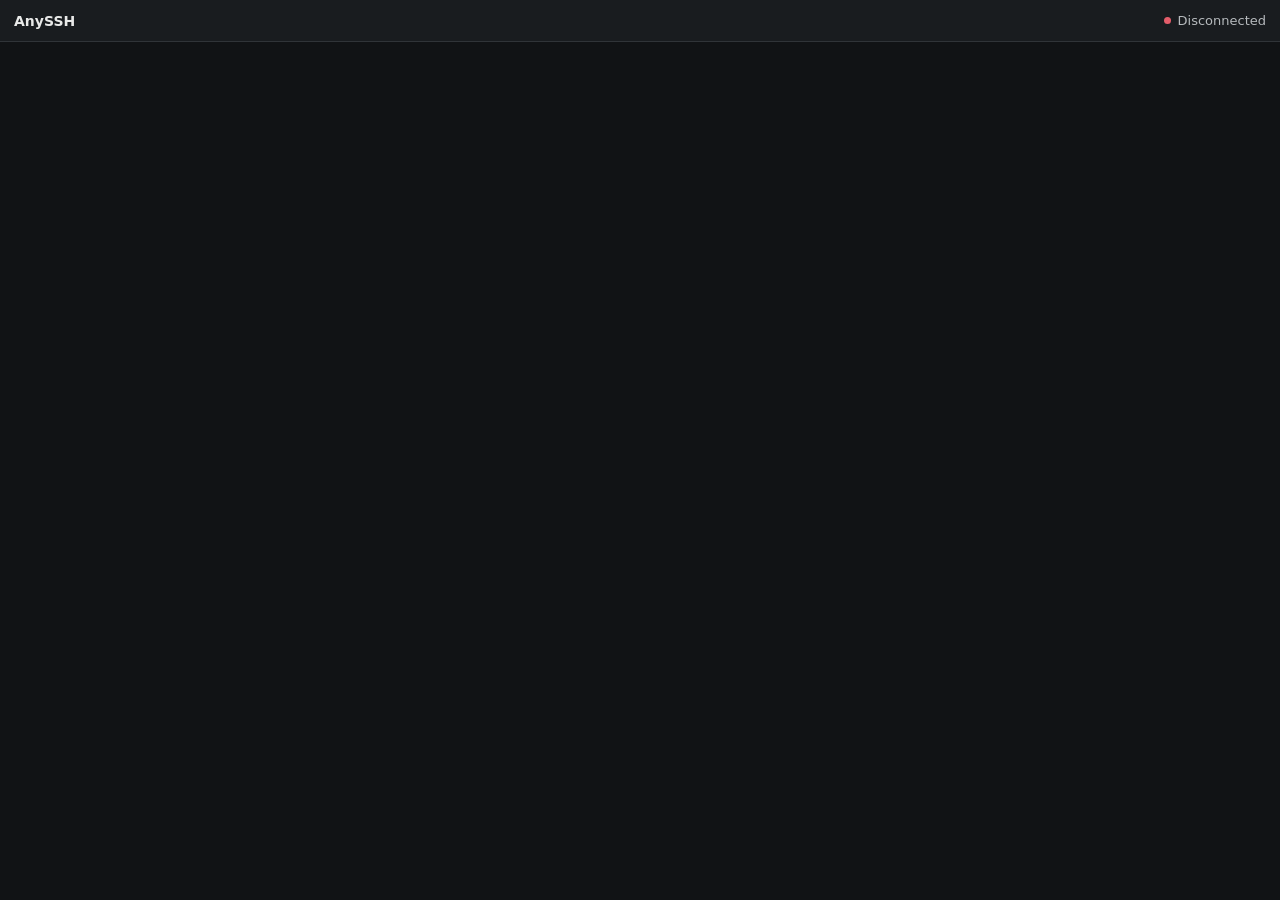
==== internal/server/web/index.html @ e2604866 "Initial AnySSH implementation" ====
<!doctype html>
<html lang="en">
<head>
  <meta charset="utf-8">
  <meta name="viewport" content="width=device-width, initial-scale=1, viewport-fit=cover">
  <title>AnySSH Terminal</title>
  <link rel="stylesheet" href="vendor/xterm.css">
  <link rel="stylesheet" href="app.css">
</head>
<body>
  <header>
    <strong>AnySSH</strong>
    <span id="status" data-state="connecting">Connecting</span>
  </header>
  <main id="terminal" aria-label="Remote terminal"></main>
  <script src="vendor/xterm.js"></script>
  <script src="vendor/addon-fit.js"></script>
  <script src="app.js"></script>
</body>
</html>
---- internal/server/web/vendor/xterm.css ----
/**
 * Copyright (c) 2014 The xterm.js authors. All rights reserved.
 * Copyright (c) 2012-2013, Christopher Jeffrey (MIT License)
 * https://github.com/chjj/term.js
 * @license MIT
 *
 * Permission is hereby granted, free of charge, to any person obtaining a copy
 * of this software and associated documentation files (the "Software"), to deal
 * in the Software without restriction, including without limitation the rights
 * to use, copy, modify, merge, publish, distribute, sublicense, and/or sell
 * copies of the Software, and to permit persons to whom the Software is
 * furnished to do so, subject to the following conditions:
 *
 * The above copyright notice and this permission notice shall be included in
 * all copies or substantial portions of the Software.
 *
 * THE SOFTWARE IS PROVIDED "AS IS", WITHOUT WARRANTY OF ANY KIND, EXPRESS OR
 * IMPLIED, INCLUDING BUT NOT LIMITED TO THE WARRANTIES OF MERCHANTABILITY,
 * FITNESS FOR A PARTICULAR PURPOSE AND NONINFRINGEMENT. IN NO EVENT SHALL THE
 * AUTHORS OR COPYRIGHT HOLDERS BE LIABLE FOR ANY CLAIM, DAMAGES OR OTHER
 * LIABILITY, WHETHER IN AN ACTION OF CONTRACT, TORT OR OTHERWISE, ARISING FROM,
 * OUT OF OR IN CONNECTION WITH THE SOFTWARE OR THE USE OR OTHER DEALINGS IN
 * THE SOFTWARE.
 *
 * Originally forked from (with the author's permission):
 *   Fabrice Bellard's javascript vt100 for jslinux:
 *   http://bellard.org/jslinux/
 *   Copyright (c) 2011 Fabrice Bellard
 *   The original design remains. The terminal itself
 *   has been extended to include xterm CSI codes, among
 *   other features.
 */

/**
 *  Default styles for xterm.js
 */

.xterm {
    cursor: text;
    position: relative;
    user-select: none;
    -ms-user-select: none;
    -webkit-user-select: none;
}

.xterm.focus,
.xterm:focus {
    outline: none;
}

.xterm .xterm-helpers {
    position: absolute;
    top: 0;
    /**
     * The z-index of the helpers must be higher than the canvases in order for
     * IMEs to appear on top.
     */
    z-index: 5;
}

.xterm .xterm-helper-textarea {
    padding: 0;
    border: 0;
    margin: 0;
    /* Move textarea out of the screen to the far left, so that the cursor is not visible */
    position: absolute;
    opacity: 0;
    left: -9999em;
    top: 0;
    width: 0;
    height: 0;
    z-index: -5;
    /** Prevent wrapping so the IME appears against the textarea at the correct position */
    white-space: nowrap;
    overflow: hidden;
    resize: none;
}

.xterm .composition-view {
    /* TODO: Composition position got messed up somewhere */
    background: #000;
    color: #FFF;
    display: none;
    position: absolute;
    white-space: nowrap;
    z-index: 1;
}

.xterm .composition-view.active {
    display: block;
}

.xterm .xterm-viewport {
    /* On OS X this is required in order for the scroll bar to appear fully opaque */
    background-color: #000;
    overflow-y: scroll;
    cursor: default;
    position: absolute;
    right: 0;
    left: 0;
    top: 0;
    bottom: 0;
}

.xterm .xterm-screen {
    position: relative;
}

.xterm .xterm-screen canvas {
    position: absolute;
    left: 0;
    top: 0;
}

.xterm-char-measure-element {
    display: inline-block;
    visibility: hidden;
    position: absolute;
    top: 0;
    left: -9999em;
    line-height: normal;
}

.xterm.enable-mouse-events {
    /* When mouse events are enabled (eg. tmux), revert to the standard pointer cursor */
    cursor: default;
}

.xterm.xterm-cursor-pointer,
.xterm .xterm-cursor-pointer {
    cursor: pointer;
}

.xterm.column-select.focus {
    /* Column selection mode */
    cursor: crosshair;
}

.xterm .xterm-accessibility:not(.debug),
.xterm .xterm-message {
    position: absolute;
    left: 0;
    top: 0;
    bottom: 0;
    right: 0;
    z-index: 10;
    color: transparent;
    pointer-events: none;
}

.xterm .xterm-accessibility-tree:not(.debug) *::selection {
  color: transparent;
}

.xterm .xterm-accessibility-tree {
  font-family: monospace;
  user-select: text;
  white-space: pre;
}

.xterm .xterm-accessibility-tree > div {
  transform-origin: left;
  width: fit-content;
}

.xterm .live-region {
    position: absolute;
    left: -9999px;
    width: 1px;
    height: 1px;
    overflow: hidden;
}

.xterm-dim {
    /* Dim should not apply to background, so the opacity of the foreground color is applied
     * explicitly in the generated class and reset to 1 here */
    opacity: 1 !important;
}

.xterm-underline-1 { text-decoration: underline; }
.xterm-underline-2 { text-decoration: double underline; }
.xterm-underline-3 { text-decoration: wavy underline; }
.xterm-underline-4 { text-decoration: dotted underline; }
.xterm-underline-5 { text-decoration: dashed underline; }

.xterm-overline {
    text-decoration: overline;
}

.xterm-overline.xterm-underline-1 { text-decoration: overline underline; }
.xterm-overline.xterm-underline-2 { text-decoration: overline double underline; }
.xterm-overline.xterm-underline-3 { text-decoration: overline wavy underline; }
.xterm-overline.xterm-underline-4 { text-decoration: overline dotted underline; }
.xterm-overline.xterm-underline-5 { text-decoration: overline dashed underline; }

.xterm-strikethrough {
    text-decoration: line-through;
}

.xterm-screen .xterm-decoration-container .xterm-decoration {
	z-index: 6;
	position: absolute;
}

.xterm-screen .xterm-decoration-container .xterm-decoration.xterm-decoration-top-layer {
	z-index: 7;
}

.xterm-decoration-overview-ruler {
    z-index: 8;
    position: absolute;
    top: 0;
    right: 0;
    pointer-events: none;
}

.xterm-decoration-top {
    z-index: 2;
    position: relative;
}



/* Derived from vs/base/browser/ui/scrollbar/media/scrollbar.css */

/* xterm.js customization: Override xterm's cursor style */
.xterm .xterm-scrollable-element > .scrollbar {
    cursor: default;
}

/* Arrows */
.xterm .xterm-scrollable-element > .scrollbar > .scra {
	cursor: pointer;
	font-size: 11px !important;
}

.xterm .xterm-scrollable-element > .visible {
	opacity: 1;

	/* Background rule added for IE9 - to allow clicks on dom node */
	background:rgba(0,0,0,0);

	transition: opacity 100ms linear;
	/* In front of peek view */
	z-index: 11;
}
.xterm .xterm-scrollable-element > .invisible {
	opacity: 0;
	pointer-events: none;
}
.xterm .xterm-scrollable-element > .invisible.fade {
	transition: opacity 800ms linear;
}

/* Scrollable Content Inset Shadow */
.xterm .xterm-scrollable-element > .shadow {
	position: absolute;
	display: none;
}
.xterm .xterm-scrollable-element > .shadow.top {
	display: block;
	top: 0;
	left: 3px;
	height: 3px;
	width: 100%;
	box-shadow: var(--vscode-scrollbar-shadow, #000) 0 6px 6px -6px inset;
}
.xterm .xterm-scrollable-element > .shadow.left {
	display: block;
	top: 3px;
	left: 0;
	height: 100%;
	width: 3px;
	box-shadow: var(--vscode-scrollbar-shadow, #000) 6px 0 6px -6px inset;
}
.xterm .xterm-scrollable-element > .shadow.top-left-corner {
	display: block;
	top: 0;
	left: 0;
	height: 3px;
	width: 3px;
}
.xterm .xterm-scrollable-element > .shadow.top.left {
	box-shadow: var(--vscode-scrollbar-shadow, #000) 6px 0 6px -6px inset;
}
---- internal/server/web/app.css ----
:root {
  color-scheme: dark;
  font-family: ui-monospace, SFMono-Regular, Menlo, Monaco, Consolas, monospace;
  background: #111315;
  color: #e8e9e8;
}

* { box-sizing: border-box; }

html, body {
  width: 100%;
  height: 100%;
  margin: 0;
  overflow: hidden;
}

body {
  display: grid;
  grid-template-rows: 42px minmax(0, 1fr);
  background: #111315;
}

header {
  display: flex;
  align-items: center;
  justify-content: space-between;
  padding: env(safe-area-inset-top) max(14px, env(safe-area-inset-right)) 0 max(14px, env(safe-area-inset-left));
  border-bottom: 1px solid #303438;
  background: #191c1f;
  font-family: system-ui, sans-serif;
  font-size: 13px;
  letter-spacing: 0;
}

header strong { font-size: 14px; }

#status {
  display: inline-flex;
  align-items: center;
  gap: 7px;
  color: #b6babd;
}

#status::before {
  width: 7px;
  height: 7px;
  border-radius: 50%;
  background: #d3a53b;
  content: "";
}

#status[data-state="connected"]::before { background: #42b883; }
#status[data-state="offline"]::before { background: #e35d6a; }

#terminal {
  min-width: 0;
  min-height: 0;
  padding: 10px 8px max(8px, env(safe-area-inset-bottom));
}

.xterm { height: 100%; }
.xterm-viewport { scrollbar-color: #4d5358 #191c1f; }
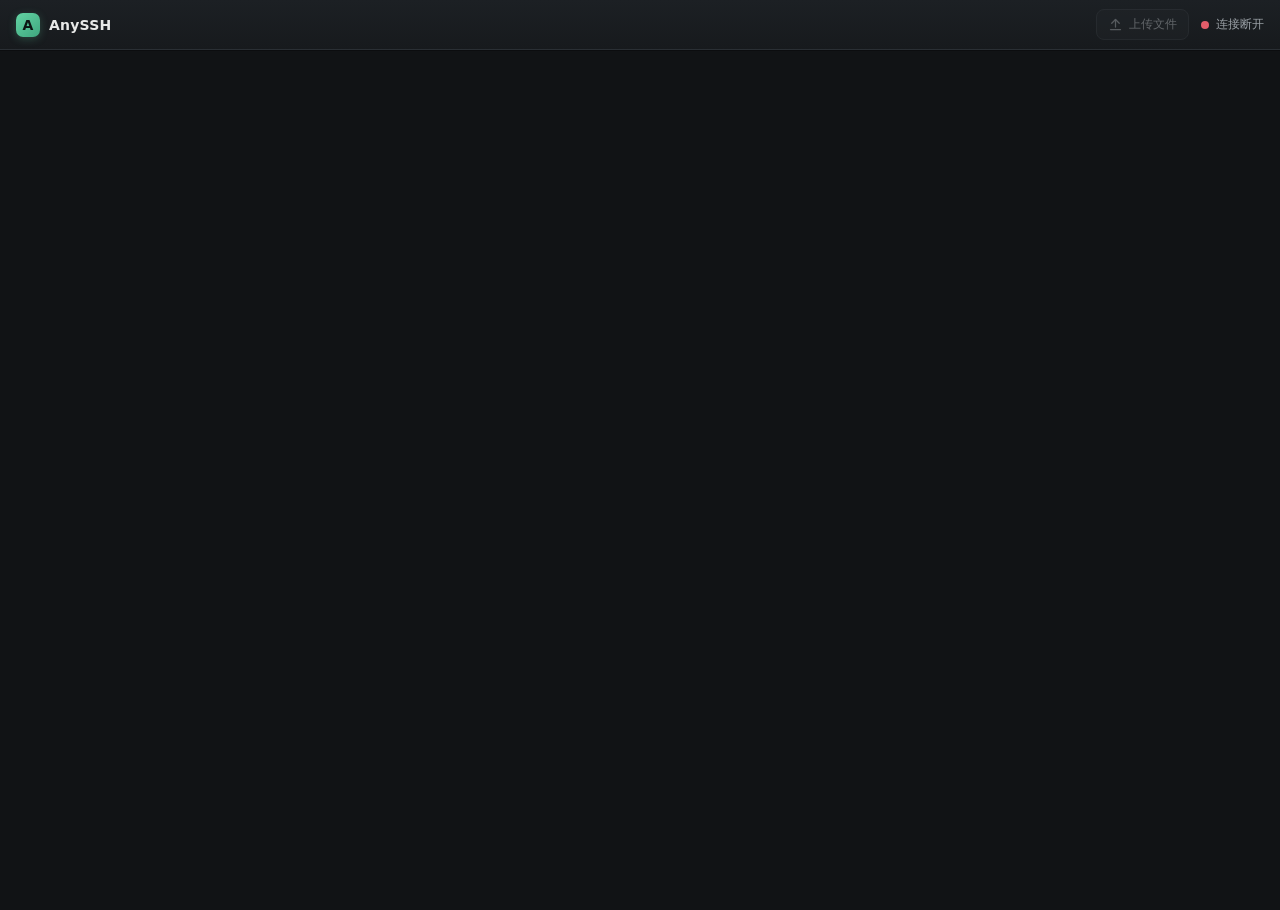
==== commit dd292419: "feat: enhance client management UI and functionality - Refactor client row rendering to use a card l" ====
--- a/internal/server/web/index.html
+++ b/internal/server/web/index.html
@@ -9,10 +9,32 @@
 </head>
 <body>
   <header>
-    <strong>AnySSH</strong>
-    <span id="status" data-state="connecting">Connecting</span>
+    <div class="brand">
+      <span class="brand-mark" aria-hidden="true">A</span>
+      <span class="brand-name">AnySSH</span>
+    </div>
+    <div class="header-right">
+      <button id="uploadButton" class="icon-button" type="button" title="上传文件到当前目录" disabled>
+        <svg viewBox="0 0 24 24" width="15" height="15" aria-hidden="true" fill="none" stroke="currentColor" stroke-width="2" stroke-linecap="round" stroke-linejoin="round"><path d="M12 16V4"/><path d="m6 10 6-6 6 6"/><path d="M4 20h16"/></svg>
+        <span>上传文件</span>
+      </button>
+      <span id="status" data-state="connecting">
+        <span class="status-dot" aria-hidden="true"></span>
+        <span class="status-text">连接中</span>
+      </span>
+      <input id="fileInput" type="file" hidden>
+    </div>
   </header>
-  <main id="terminal" aria-label="Remote terminal"></main>
+  <main class="terminal-wrap">
+    <div id="terminal" aria-label="Remote terminal"></div>
+    <div id="dropzone" class="dropzone" aria-hidden="true">
+      <div class="dropzone-inner">
+        <svg viewBox="0 0 24 24" width="34" height="34" fill="none" stroke="currentColor" stroke-width="1.6" stroke-linecap="round" stroke-linejoin="round"><path d="M12 16V4"/><path d="m6 10 6-6 6 6"/><path d="M4 20h16"/></svg>
+        <span>释放以上传到当前目录</span>
+        <small>单文件最大 64 MiB</small>
+      </div>
+    </div>
+  </main>
   <script src="vendor/xterm.js"></script>
   <script src="vendor/addon-fit.js"></script>
   <script src="app.js"></script>
--- a/internal/server/web/app.css
+++ b/internal/server/web/app.css
@@ -1,8 +1,16 @@
 :root {
   color-scheme: dark;
+  --bg: #111315;
+  --panel: #191c1f;
+  --panel-2: #23272b;
+  --border: #2a2f34;
+  --text: #e8e9e8;
+  --muted: #9aa0a6;
+  --brand: #63d4a3;
+  --brand-dim: #3fa77f;
   font-family: ui-monospace, SFMono-Regular, Menlo, Monaco, Consolas, monospace;
-  background: #111315;
-  color: #e8e9e8;
+  background: var(--bg);
+  color: var(--text);
 }
 
 * { box-sizing: border-box; }
@@ -16,47 +24,142 @@
 
 body {
   display: grid;
-  grid-template-rows: 42px minmax(0, 1fr);
-  background: #111315;
+  grid-template-rows: 50px minmax(0, 1fr);
+  background: var(--bg);
 }
 
 header {
   display: flex;
   align-items: center;
   justify-content: space-between;
-  padding: env(safe-area-inset-top) max(14px, env(safe-area-inset-right)) 0 max(14px, env(safe-area-inset-left));
-  border-bottom: 1px solid #303438;
-  background: #191c1f;
+  padding: env(safe-area-inset-top) max(16px, env(safe-area-inset-right)) 0 max(16px, env(safe-area-inset-left));
+  border-bottom: 1px solid var(--border);
+  background: linear-gradient(180deg, #1c2024, #171a1d);
+  box-shadow: 0 1px 0 rgba(0, 0, 0, 0.3);
   font-family: system-ui, sans-serif;
   font-size: 13px;
-  letter-spacing: 0;
 }
 
-header strong { font-size: 14px; }
+.brand {
+  display: inline-flex;
+  align-items: center;
+  gap: 9px;
+}
+
+.brand-mark {
+  display: grid;
+  place-items: center;
+  width: 24px;
+  height: 24px;
+  border-radius: 7px;
+  background: linear-gradient(140deg, var(--brand), var(--brand-dim));
+  color: #0c1512;
+  font-weight: 700;
+  font-size: 14px;
+  box-shadow: 0 2px 8px rgba(99, 212, 163, 0.25);
+}
+
+.brand-name {
+  font-weight: 600;
+  font-size: 14px;
+  letter-spacing: 0.2px;
+}
+
+.header-right {
+  display: inline-flex;
+  align-items: center;
+  gap: 12px;
+}
+
+.icon-button {
+  display: inline-flex;
+  align-items: center;
+  gap: 6px;
+  font: inherit;
+  font-size: 12px;
+  color: #cdd2d6;
+  background: var(--panel-2);
+  border: 1px solid #3a3f44;
+  border-radius: 8px;
+  padding: 6px 11px;
+  cursor: pointer;
+  transition: border-color 0.15s, color 0.15s, background 0.15s;
+}
+
+.icon-button svg { opacity: 0.85; }
+.icon-button:hover:not(:disabled) { border-color: var(--brand); color: var(--text); background: #282d31; }
+.icon-button:hover:not(:disabled) svg { opacity: 1; color: var(--brand); }
+.icon-button:active:not(:disabled) { transform: translateY(1px); }
+.icon-button:disabled { opacity: 0.4; cursor: default; }
+.icon-button[data-busy="true"] { opacity: 0.7; cursor: progress; }
 
 #status {
   display: inline-flex;
   align-items: center;
   gap: 7px;
-  color: #b6babd;
+  color: var(--muted);
+  font-size: 12px;
 }
 
-#status::before {
-  width: 7px;
-  height: 7px;
+.status-dot {
+  width: 8px;
+  height: 8px;
   border-radius: 50%;
   background: #d3a53b;
-  content: "";
 }
 
-#status[data-state="connected"]::before { background: #42b883; }
-#status[data-state="offline"]::before { background: #e35d6a; }
+#status[data-state="connecting"] .status-dot { animation: pulse 1.4s infinite; }
+#status[data-state="connected"] .status-dot { background: var(--brand); box-shadow: 0 0 8px rgba(99, 212, 163, 0.6); }
+#status[data-state="offline"] .status-dot { background: #e35d6a; }
+
+@keyframes pulse {
+  0% { box-shadow: 0 0 0 0 rgba(211, 165, 59, 0.5); }
+  70% { box-shadow: 0 0 0 6px rgba(211, 165, 59, 0); }
+  100% { box-shadow: 0 0 0 0 rgba(211, 165, 59, 0); }
+}
+
+.terminal-wrap {
+  position: relative;
+  min-width: 0;
+  min-height: 0;
+}
 
 #terminal {
+  height: 100%;
   min-width: 0;
   min-height: 0;
-  padding: 10px 8px max(8px, env(safe-area-inset-bottom));
+  padding: 12px 10px max(10px, env(safe-area-inset-bottom));
 }
 
 .xterm { height: 100%; }
-.xterm-viewport { scrollbar-color: #4d5358 #191c1f; }
+.xterm-viewport { scrollbar-color: #4d5358 var(--panel); }
+.xterm-viewport::-webkit-scrollbar { width: 10px; }
+.xterm-viewport::-webkit-scrollbar-thumb { background: #3a4046; border-radius: 6px; border: 2px solid var(--bg); }
+
+.dropzone {
+  position: absolute;
+  inset: 10px;
+  z-index: 5;
+  display: none;
+  align-items: center;
+  justify-content: center;
+  background: rgba(17, 19, 21, 0.82);
+  backdrop-filter: blur(2px);
+  border: 2px dashed var(--brand);
+  border-radius: 14px;
+  font-family: system-ui, sans-serif;
+}
+
+.dropzone.show { display: flex; }
+
+.dropzone-inner {
+  display: flex;
+  flex-direction: column;
+  align-items: center;
+  gap: 10px;
+  color: var(--text);
+  font-size: 14px;
+}
+
+.dropzone-inner svg { color: var(--brand); }
+.dropzone-inner small { color: var(--muted); font-size: 12px; }
